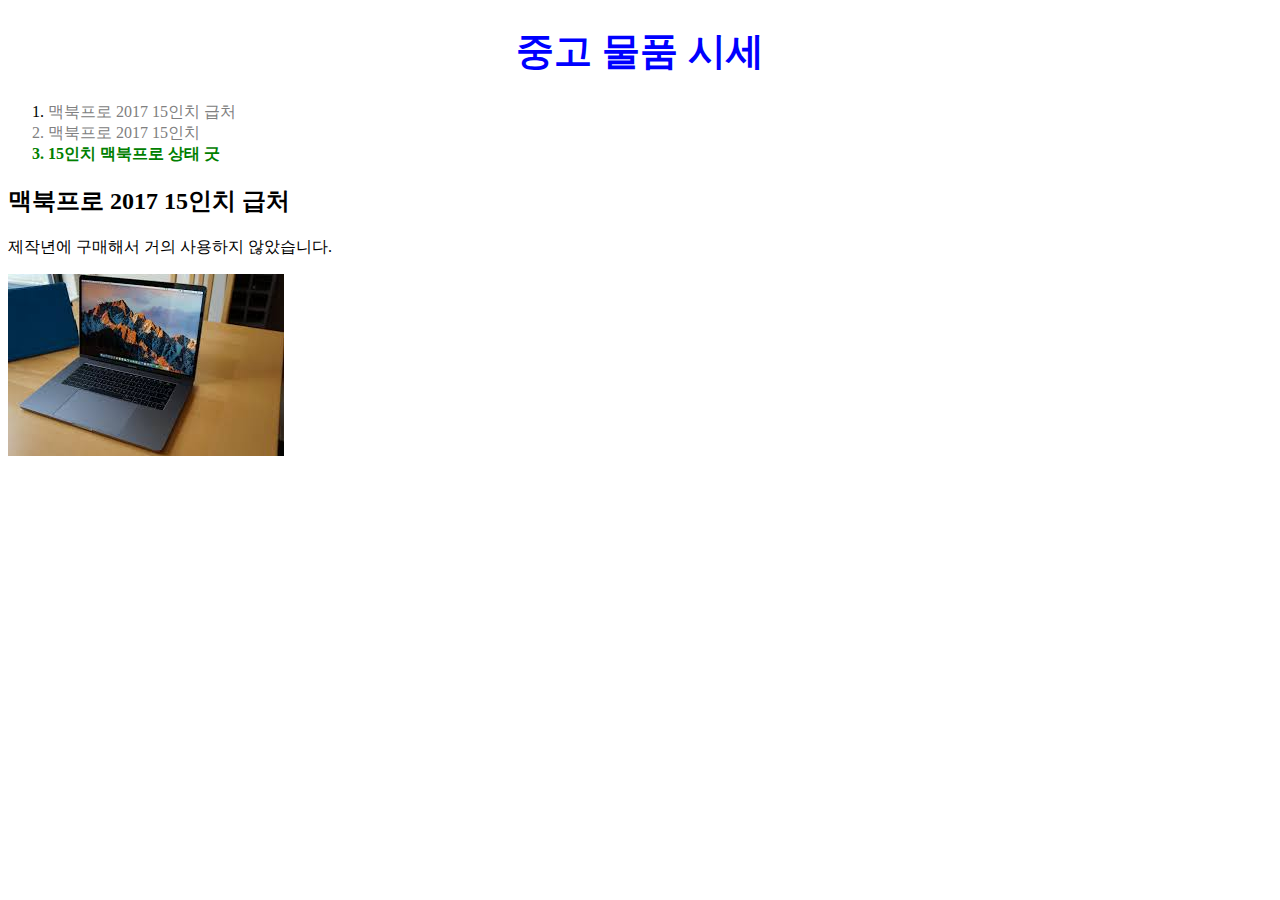
==== index.html @ bf5e43a4 "update css" ====
<!DOCTYPE html>
<html>
    <head>
        <title>중고 물품 가격 비교</title>
        <meta charset="utf-8">
        <style>
            a {
                color:blue;
                text-decoration: none;
            }
            .saw {
                color: gray;
            }
            #act {
                color: green
            }
            .active {
                color: red;
                font-weight: bolder;
            }
            h1 {
                font-size: 240%;
                text-align: center;
                font-weight: bolder;
            }
        </style>
    </head>
    <body>
        <h1><a href="index.html">중고 물품 시세</a></h1>
        <ol>
            <li><a class="saw">맥북프로 2017 15인치 급처</a></li>
            <li class="saw">맥북프로 2017 15인치</li>
            <li class="active" id="act">15인치 맥북프로 상태 굿</li>
        </ol>
        <h2>맥북프로 2017 15인치 급처</h2>
        <p>제작년에 구매해서 거의 사용하지 않았습니다.</p>
        <img src="1.jpeg">
    </body>
</html>
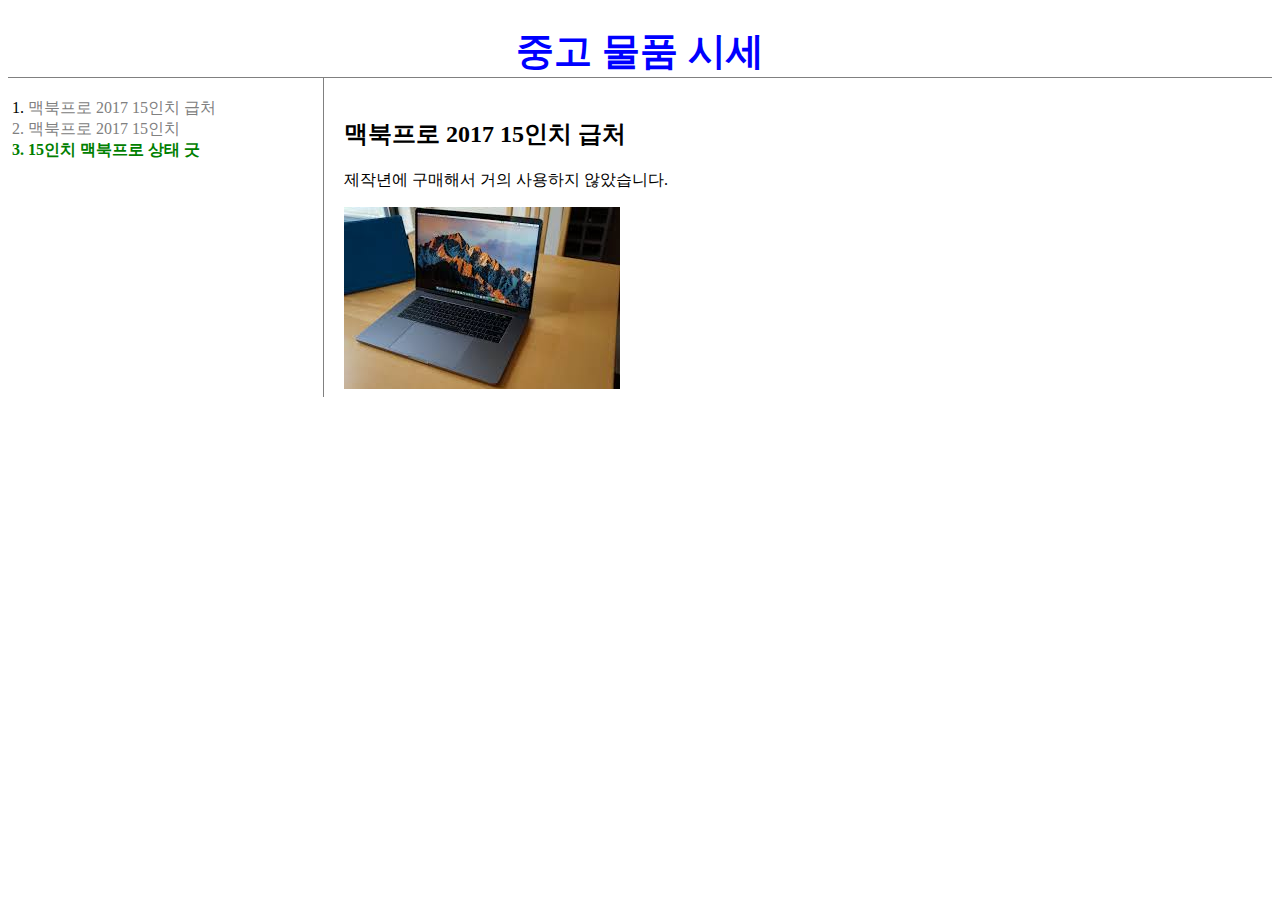
==== commit 206b4430: "added gird design" ====
--- a/index.html
+++ b/index.html
@@ -22,18 +22,40 @@
                 font-size: 240%;
                 text-align: center;
                 font-weight: bolder;
+                border-bottom: 1px solid gray;
+                margin-bottom: 0;
             }
+            #grid{
+                display: grid;
+                grid-template-columns: 1fr 3fr;
+                margin-top: 0;
+            }
+            #grid ol{
+                border-right: 1px solid gray;
+                margin-top: 0;
+                padding: 20px;
+            }
+
+            #post{
+                padding: 20px;
+            }
+
+            
         </style>
     </head>
     <body>
         <h1><a href="index.html">중고 물품 시세</a></h1>
-        <ol>
-            <li><a class="saw">맥북프로 2017 15인치 급처</a></li>
-            <li class="saw">맥북프로 2017 15인치</li>
-            <li class="active" id="act">15인치 맥북프로 상태 굿</li>
-        </ol>
-        <h2>맥북프로 2017 15인치 급처</h2>
-        <p>제작년에 구매해서 거의 사용하지 않았습니다.</p>
-        <img src="1.jpeg">
+        <div id="grid">
+            <ol>
+                <li><a class="saw" href="li1.html">맥북프로 2017 15인치 급처</a></li>
+                <li class="saw">맥북프로 2017 15인치</li>
+                <li class="active" id="act">15인치 맥북프로 상태 굿</li>
+            </ol>
+            <div id=post>
+                <h2>맥북프로 2017 15인치 급처</h2>
+                <p>제작년에 구매해서 거의 사용하지 않았습니다.</p>
+                <img src="1.jpeg">
+            </div>
+        </div>
     </body>
 </html>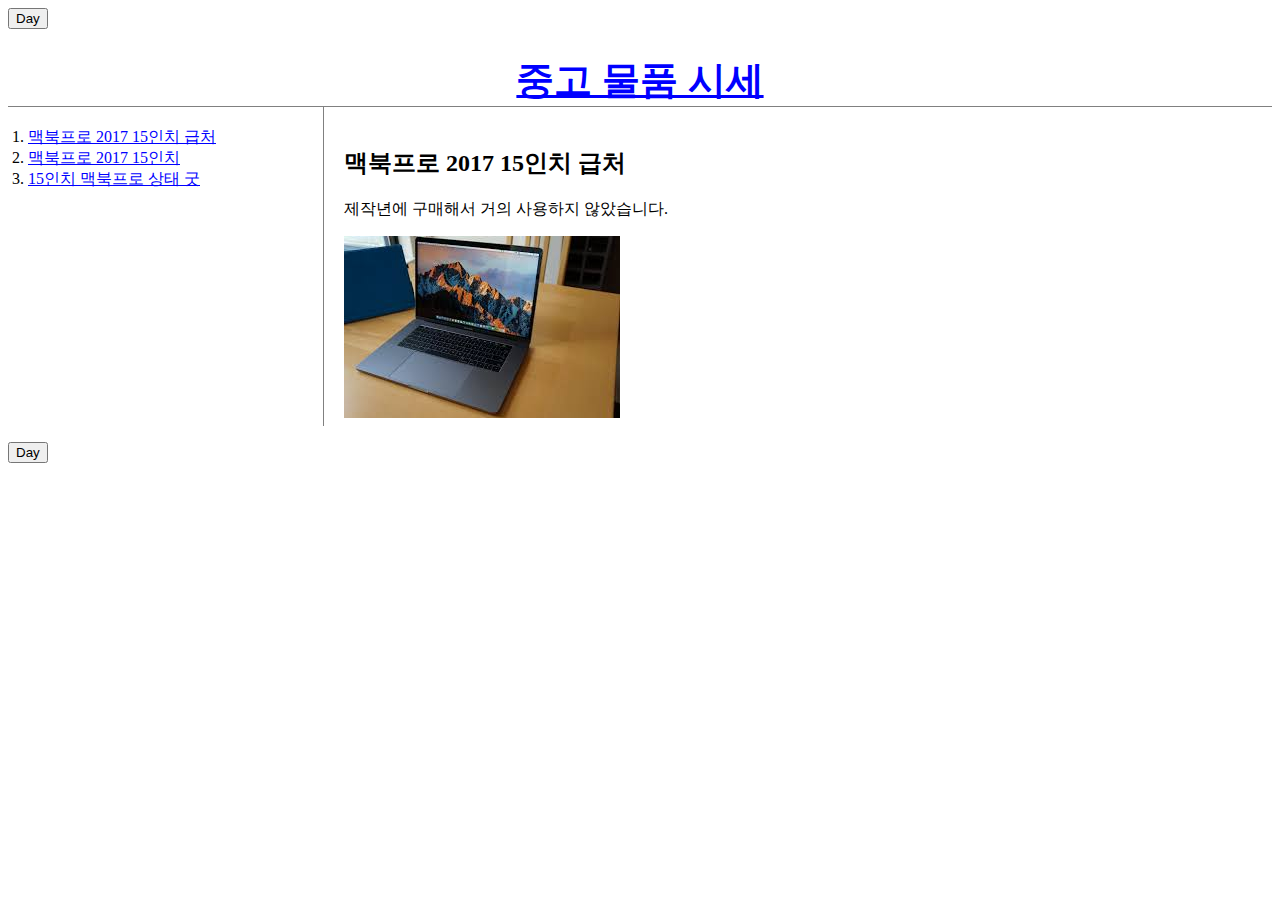
==== commit 350bb271: "added function, objects" ====
--- a/index.html
+++ b/index.html
@@ -1,61 +1,36 @@
 <!DOCTYPE html>
-<html>
+<html> 
     <head>
         <title>중고 물품 가격 비교</title>
         <meta charset="utf-8">
-        <style>
-            a {
-                color:blue;
-                text-decoration: none;
-            }
-            .saw {
-                color: gray;
-            }
-            #act {
-                color: green
-            }
-            .active {
-                color: red;
-                font-weight: bolder;
-            }
-            h1 {
-                font-size: 240%;
-                text-align: center;
-                font-weight: bolder;
-                border-bottom: 1px solid gray;
-                margin-bottom: 0;
-            }
-            #grid{
-                display: grid;
-                grid-template-columns: 1fr 3fr;
-                margin-top: 0;
-            }
-            #grid ol{
-                border-right: 1px solid gray;
-                margin-top: 0;
-                padding: 20px;
-            }
-
-            #post{
-                padding: 20px;
-            }
-
-            
-        </style>
+        <link rel="stylesheet" href="style.css">
+        <link rel="">
+        <script src="functions.js">
+        </script>
     </head>
-    <body>
+    <body style="background-color: white; color: black;">
+        <input id= night_day type="button" value="Day" onclick="
+        nightDayHandler(this)       
+        "
+        >
+        
+        
         <h1><a href="index.html">중고 물품 시세</a></h1>
         <div id="grid">
             <ol>
-                <li><a class="saw" href="li1.html">맥북프로 2017 15인치 급처</a></li>
-                <li class="saw">맥북프로 2017 15인치</li>
-                <li class="active" id="act">15인치 맥북프로 상태 굿</li>
+                <li><a href="li1.html">맥북프로 2017 15인치 급처</a></li>       
+                <li><a href="li1.html">맥북프로 2017 15인치</li></a>
+                <li><a href="li1.html"> 15인치 맥북프로 상태 굿</li></a>
             </ol>
             <div id=post>
                 <h2>맥북프로 2017 15인치 급처</h2>
                 <p>제작년에 구매해서 거의 사용하지 않았습니다.</p>
-                <img src="1.jpeg">
+                <img src="1.jpeg">   
             </div>
         </div>
+        <input id= night_day type="button" value="Day" onclick="
+        nightDayHandler(this)      
+        "
+        >
     </body>
 </html>--- a/style.css
+++ b/style.css
@@ -0,0 +1,35 @@
+a {
+    color:blue;
+}
+h1 {
+    font-size: 240%;
+    text-align: center;
+    font-weight: bolder;
+    border-bottom: 1px solid gray;
+    margin-bottom: 0;
+}
+#grid{
+    display: grid;
+    grid-template-columns: 1fr 3fr;
+    margin-top: 0;
+}
+#grid ol{
+    border-right: 1px solid gray;
+    margin-top: 0;
+    padding: 20px;
+} 
+#post{
+    padding: 20px;
+}
+@media (max-width: 800px){
+    h1{
+        border-bottom: none;
+        font-size: 20px;
+    }
+    #grid{
+        display: block;
+    }
+    #grid ol{
+        border-right: none;
+    }
+}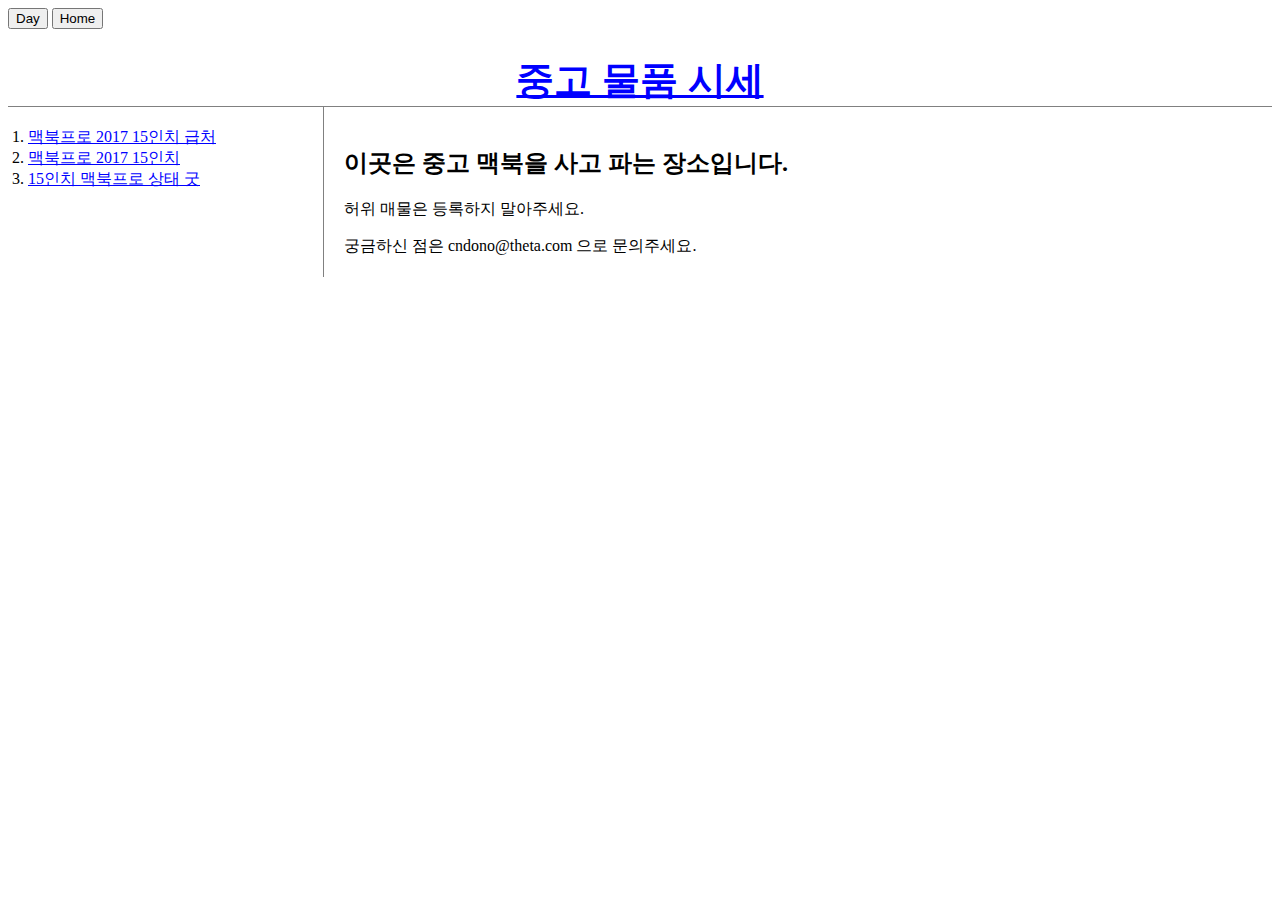
==== commit d9b48ec2: "zzz" ====
--- a/index.html
+++ b/index.html
@@ -4,33 +4,28 @@
         <title>중고 물품 가격 비교</title>
         <meta charset="utf-8">
         <link rel="stylesheet" href="style.css">
-        <link rel="">
-        <script src="functions.js">
-        </script>
+        <script src="functions.js"></script>
     </head>
     <body style="background-color: white; color: black;">
         <input id= night_day type="button" value="Day" onclick="
         nightDayHandler(this)       
         "
         >
-        
+        <input id=toHome type='button' onclick="location.href='index.html'" value='Home'>
         
         <h1><a href="index.html">중고 물품 시세</a></h1>
         <div id="grid">
             <ol>
                 <li><a href="li1.html">맥북프로 2017 15인치 급처</a></li>       
-                <li><a href="li1.html">맥북프로 2017 15인치</li></a>
-                <li><a href="li1.html"> 15인치 맥북프로 상태 굿</li></a>
+                <li><a href="li2.html">맥북프로 2017 15인치</li></a>
+                <li><a href="li3.html">15인치 맥북프로 상태 굿</li></a>
             </ol>
             <div id=post>
-                <h2>맥북프로 2017 15인치 급처</h2>
-                <p>제작년에 구매해서 거의 사용하지 않았습니다.</p>
-                <img src="1.jpeg">   
+                <h2>이곳은 중고 맥북을 사고 파는 장소입니다.</h2>
+                <p>허위 매물은 등록하지 말아주세요.</p>
+                <p>궁금하신 점은 cndono@theta.com 으로 문의주세요.</p>
             </div>
         </div>
-        <input id= night_day type="button" value="Day" onclick="
-        nightDayHandler(this)      
-        "
-        >
+        
     </body>
 </html>